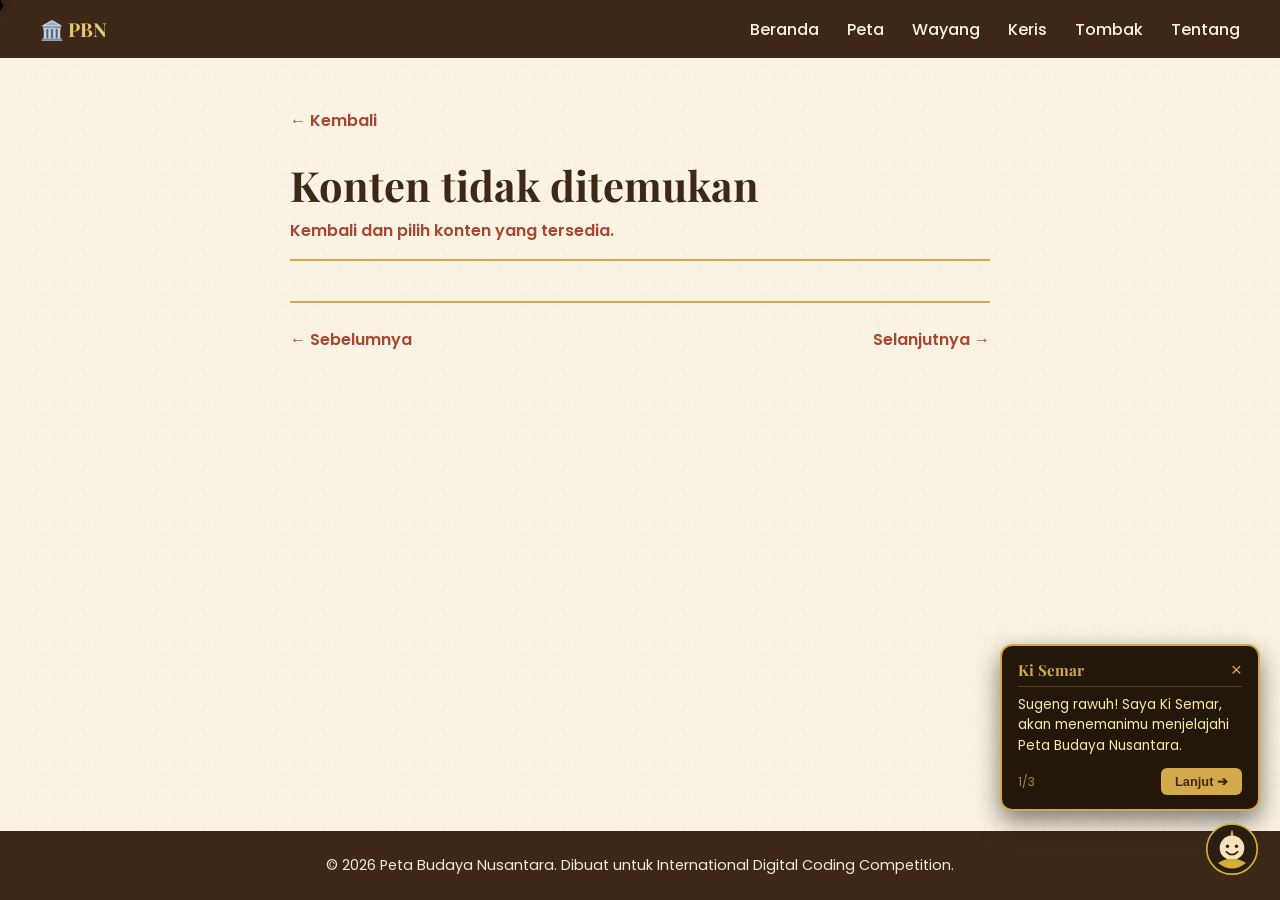
==== detail.html @ 6d8cf0f6 "first commit" ====
<!DOCTYPE html>
<html lang="id">
<head>
  <meta charset="UTF-8">
  <meta name="viewport" content="width=device-width, initial-scale=1.0">
  <title>Detail - Peta Budaya Nusantara</title>

  <link href="https://fonts.googleapis.com/css2?family=Cinzel:wght@600;700&family=Playfair+Display:wght@700&family=Poppins:wght@400;500;600&display=swap" rel="stylesheet">
  <link rel="stylesheet" href="css/style.css">
  <link rel="stylesheet" href="css/cerita.css">
</head>
<body>
  <div class="progress-container">
    <div id="progress-bar"></div>
    <div class="progress-keris" id="progress-keris">
      <svg viewBox="0 0 24 24" width="20" height="20">
        <path d="M12 2L9 7l2 4-3 5 3 6h2l3-6-3-5 2-4-3-5z" stroke-width="0.5"/>
      </svg>
    </div>
  </div>

  <nav class="navbar">
    <div class="logo">🏛️ PBN</div>
    <div class="nav-links">
      <a href="index.html">Beranda</a>
      <a href="peta.html">Peta</a>
      <a href="wayang.html">Wayang</a>
      <a href="keris.html">Keris</a>
      <a href="tombak.html">Tombak</a>
      <a href="tentang.html">Tentang</a>
    </div>
  </nav>

  <main>
    <article class="cerita">
      <a href="#" id="link-kembali" class="kembali">← Kembali</a>
      <h1 id="cerita-judul"></h1>
      <p class="cerita-daerah" id="cerita-daerah"></p>
      <div id="cerita-isi"></div>
      <div id="kuis-wadah"></div>

      <div class="nav-cerita">
        <a href="#" id="cerita-sebelumnya" class="btn-nav">← Sebelumnya</a>
        <a href="#" id="cerita-selanjutnya" class="btn-nav">Selanjutnya →</a>
      </div>
    </article>
  </main>

  <footer class="footer">
    &copy; 2026 Peta Budaya Nusantara. Dibuat untuk International Digital Coding Competition.
  </footer>

  <div class="semar-widget" id="semar-widget">
    <div class="semar-bubble hidden" id="semar-bubble">
      <div class="semar-header">
        <span class="semar-name">Ki Semar</span>
        <button class="semar-close" id="semar-close">&times;</button>
      </div>
      <p class="semar-text" id="semar-text"></p>
      <div class="semar-controls">
        <span class="semar-step" id="semar-step"></span>
        <button class="semar-next" id="semar-next"></button>
      </div>
    </div>
    <button class="semar-avatar" id="semar-avatar" title="Bicara dengan Ki Semar">
      <svg viewBox="0 0 100 100" width="56" height="56">
        <circle cx="50" cy="50" r="45" fill="#2b1e10" stroke="#d4af37" stroke-width="3"/>
        <path d="M50 15 Q55 25 50 35 Q45 25 50 15 Z" fill="#d4af37"/>
        <circle cx="50" cy="48" r="22" fill="#f4e4bc"/>
        <circle cx="42" cy="45" r="3" fill="#2b1e10"/>
        <circle cx="58" cy="45" r="3" fill="#2b1e10"/>
        <path d="M40 55 Q50 65 60 55" fill="none" stroke="#2b1e10" stroke-width="3" stroke-linecap="round"/>
        <path d="M25 75 Q50 60 75 75 Q50 95 25 75 Z" fill="#d4af37"/>
      </svg>
    </button>
  </div>

  <script src="js/data-budaya.js"></script>
  <script src="js/audio.js"></script>
  <script src="js/detail.js"></script>
  <script src="js/semar.js"></script>
</body>
</html>
---- css/style.css ----
:root {
  --coklat-tua: #3d2817;
  --coklat-sedang: #6b4226;
  --emas: #d4a94c;
  --emas-terang: #e8c874;
  --merah-bata: #a8462f;
  --hijau-tua: #4a5c3a;
  --cream: #f5e9d3;
  --cream-terang: #faf3e3;

  --font-judul: 'Playfair Display', serif;
  --font-teks: 'Poppins', sans-serif;
}

* {
  margin: 0;
  padding: 0;
  box-sizing: border-box;
}

body {
  font-family: var(--font-teks);
  background-color: var(--cream-terang);
  background-image: url("data:image/svg+xml,%3Csvg xmlns='http://www.w3.org/2000/svg' width='60' height='60' viewBox='0 0 60 60'%3E%3Cg fill='none' stroke='%236b4226' stroke-width='0.6' opacity='0.07'%3E%3Ccircle cx='15' cy='15' r='10'/%3E%3Ccircle cx='45' cy='15' r='10'/%3E%3Ccircle cx='15' cy='45' r='10'/%3E%3Ccircle cx='45' cy='45' r='10'/%3E%3Ccircle cx='30' cy='30' r='10'/%3E%3C/g%3E%3C/svg%3E");
  color: var(--coklat-tua);
  min-height: 100vh;
  display: flex;
  flex-direction: column;
}

main { flex: 1; }

a { text-decoration: none; color: inherit; }

/* ===== SCROLLBAR KUSTOM ===== */
::-webkit-scrollbar { width: 12px; }
::-webkit-scrollbar-track { background: var(--coklat-tua); }
::-webkit-scrollbar-thumb {
  background: linear-gradient(180deg, var(--emas-terang) 0%, var(--emas) 50%, var(--coklat-sedang) 100%);
  border-radius: 6px;
  border: 2px solid var(--coklat-tua);
}
::-webkit-scrollbar-thumb:hover { background: var(--emas-terang); }

/* ===== NAVBAR ===== */
.navbar {
  display: flex;
  justify-content: space-between;
  align-items: center;
  background-color: var(--coklat-tua);
  padding: 16px 40px;
}

.navbar .logo {
  display: flex;
  align-items: center;
  gap: 10px;
  color: var(--emas-terang);
  font-family: var(--font-judul);
  font-weight: 700;
  font-size: 1.2rem;
}

.navbar .nav-links { display: flex; gap: 28px; flex-wrap: wrap; }

.navbar .nav-links a {
  color: var(--cream-terang);
  font-weight: 500;
  transition: color 0.3s;
}

.navbar .nav-links a:hover { color: var(--emas-terang); }

.navbar .nav-links a.aktif {
  color: var(--emas-terang);
  border-bottom: 2px solid var(--emas);
  padding-bottom: 2px;
}

.navbar .nav-links a:focus-visible,
.btn-cta:focus-visible,
.tab:focus-visible,
.marker:focus-visible {
  outline: 3px solid var(--emas-terang);
  outline-offset: 3px;
}

/* ===== FOOTER ===== */
.footer {
  background-color: var(--coklat-tua);
  color: var(--cream);
  text-align: center;
  padding: 24px;
  font-size: 0.9rem;
  margin-top: 60px;
}

/* ===== HERO SECTION ===== */
.hero {
  display: flex;
  align-items: center;
  justify-content: space-between;
  gap: 40px;
  padding: 80px 60px;
  max-width: 1300px;
  margin: 0 auto;
}

.hero-text { flex: 1; }

.hero-text h1 {
  font-family: var(--font-judul);
  font-size: 3rem;
  line-height: 1.2;
  color: var(--coklat-tua);
  margin-bottom: 20px;
}

.hero-text p {
  font-size: 1.1rem;
  color: var(--coklat-sedang);
  margin-bottom: 32px;
  max-width: 480px;
}

.hero-visual {
  flex: 1;
  display: flex;
  justify-content: center;
  align-items: center;
  font-size: 12rem;
}

/* ===== TOMBOL AKSI BERGAYA WAYANG ===== */
.btn-cta {
  position: relative;
  display: inline-flex;
  align-items: center;
  justify-content: center;
  gap: 8px;
  padding: 14px 28px;
  background: linear-gradient(135deg, #2b1e10 0%, #4a3219 50%, #2b1e10 100%);
  color: #fce8a6;
  font-family: var(--font-judul);
  font-size: 1.05rem;
  font-weight: 700;
  letter-spacing: 1px;
  border: 2px solid var(--emas);
  border-radius: 8px;
  cursor: pointer;
  overflow: hidden;
  box-shadow: 0 4px 15px rgba(0,0,0,0.4), inset 0 0 10px rgba(212,175,55,0.2);
  transition: transform 0.3s ease, box-shadow 0.3s ease, border-color 0.3s ease;
}

.btn-cta::before {
  content: "❖";
  color: var(--emas);
}

.btn-cta::after {
  content: "";
  position: absolute;
  top: -50%;
  left: -50%;
  width: 200%;
  height: 200%;
  background: linear-gradient(60deg, transparent 30%, rgba(255,223,128,0.4) 50%, transparent 70%);
  transform: rotate(25deg) translateX(-100%);
  transition: transform 0.8s ease;
  pointer-events: none;
}

.btn-cta:hover {
  transform: translateY(-3px) scale(1.03);
  border-color: #fff0aa;
  box-shadow: 0 8px 25px rgba(212,175,55,0.5), inset 0 0 15px rgba(255,215,0,0.4);
}

.btn-cta:hover::after { transform: rotate(25deg) translateX(100%); }
.btn-cta:active { transform: translateY(1px) scale(0.98); }

/* ===== WIDGET KI SEMAR ===== */
.semar-widget {
  position: fixed;
  bottom: 20px;
  right: 20px;
  z-index: 500;
  display: flex;
  flex-direction: column;
  align-items: flex-end;
  gap: 10px;
}

.semar-bubble {
  width: 260px;
  background: #231709;
  border: 2px solid var(--emas);
  border-radius: 12px;
  padding: 14px 16px;
  color: #fce8a6;
  box-shadow: 0 10px 25px rgba(0,0,0,0.5);
  transform-origin: bottom right;
  transition: transform 0.25s ease, opacity 0.25s ease;
}

.semar-bubble.hidden {
  transform: scale(0.6);
  opacity: 0;
  pointer-events: none;
}

.semar-header {
  display: flex;
  justify-content: space-between;
  align-items: center;
  border-bottom: 1px solid rgba(212,175,55,0.3);
  padding-bottom: 6px;
  margin-bottom: 8px;
}

.semar-name {
  font-family: var(--font-judul);
  font-weight: 700;
  color: var(--emas);
  font-size: 0.95rem;
}

.semar-close {
  background: none;
  border: none;
  color: var(--emas);
  font-size: 1.2rem;
  cursor: pointer;
  line-height: 1;
}

.semar-text {
  font-size: 0.85rem;
  line-height: 1.5;
  margin-bottom: 12px;
}

.semar-controls {
  display: flex;
  justify-content: space-between;
  align-items: center;
}

.semar-step { font-size: 0.75rem; color: #a88938; }

.semar-next {
  background: var(--emas);
  color: var(--coklat-tua);
  border: none;
  padding: 6px 14px;
  border-radius: 6px;
  font-weight: 700;
  font-size: 0.8rem;
  cursor: pointer;
}

.semar-next:hover { background: var(--emas-terang); }

.semar-avatar {
  background: none;
  border: none;
  padding: 0;
  cursor: pointer;
  animation: semarMelayang 3s ease-in-out infinite;
}

.semar-avatar:hover { transform: scale(1.1); }

@keyframes semarMelayang {
  0%, 100% { transform: translateY(0); }
  50% { transform: translateY(-8px); }
}

/* ===== RESPONSIF ===== */
@media (max-width: 768px) {
  .navbar {
    flex-direction: column;
    gap: 12px;
    padding: 14px 20px;
  }

  .navbar .nav-links {
    justify-content: center;
    gap: 8px 18px;
    font-size: 0.95rem;
  }

  .hero {
    flex-direction: column;
    gap: 16px;
    padding: 40px 24px;
    text-align: center;
  }

  .hero-text h1 { font-size: 2.1rem; }
  .hero-text p { margin-left: auto; margin-right: auto; }
  .hero-visual { font-size: 6rem; }

  .semar-widget { right: 12px; bottom: 12px; }
  .semar-bubble { width: min(260px, calc(100vw - 40px)); }
}

@media (prefers-reduced-motion: reduce) {
  *, *::before, *::after {
    animation-duration: 0.01ms !important;
    animation-iteration-count: 1 !important;
    transition-duration: 0.01ms !important;
  }
}
---- css/cerita.css ----
.cerita {
  max-width: 760px;
  margin: 0 auto;
  padding: 50px 30px;
}

.kembali {
  display: inline-block;
  margin-bottom: 24px;
  color: var(--merah-bata);
  font-weight: 600;
  transition: color 0.3s;
}

.kembali:hover {
  color: var(--coklat-tua);
}

.cerita h1 {
  font-family: var(--font-judul);
  font-size: 2.6rem;
  margin-bottom: 6px;
}

.cerita-daerah {
  color: var(--merah-bata);
  font-weight: 600;
  margin-bottom: 30px;
  padding-bottom: 16px;
  border-bottom: 2px solid var(--emas);
}

#cerita-isi p {
  line-height: 1.9;
  margin-bottom: 20px;
  font-size: 1.05rem;
}

/* ===== PROGRESS BAR + KERIS ===== */
.progress-container {
  position: fixed;
  top: 0;
  left: 0;
  width: 100%;
  height: 4px;
  z-index: 999;
}

#progress-bar {
  height: 100%;
  width: 0%;
  background: linear-gradient(90deg, var(--coklat-sedang), var(--emas), var(--emas-terang));
  transition: width 0.1s ease-out;
}

.progress-keris {
  position: absolute;
  top: -8px;
  left: 0%;
  transform: translateX(-50%);
  transition: left 0.1s ease-out;
  filter: drop-shadow(0 2px 4px rgba(0,0,0,0.4));
  pointer-events: none;
}

/* ===== KUIS ===== */
#kuis-wadah:not(:empty) {
  margin-top: 40px;
  padding-top: 30px;
  border-top: 2px solid var(--emas);
}

#kuis-wadah h2 {
  font-family: var(--font-judul);
  font-size: 1.6rem;
  margin-bottom: 20px;
}

.soal {
  margin-bottom: 24px;
}

.soal p {
  font-weight: 600;
  margin-bottom: 10px;
}

.pilihan-item {
  display: block;
  padding: 10px 14px;
  margin-bottom: 8px;
  border: 1.5px solid var(--coklat-sedang);
  border-radius: 8px;
  cursor: pointer;
  transition: background-color 0.2s;
}

.pilihan-item:hover {
  background: var(--cream);
}

.pilihan-item input {
  margin-right: 10px;
}

.pilihan-item.benar {
  background: #dcecd8;
  border-color: var(--hijau-tua);
}

.pilihan-item.salah {
  background: #f3d9d3;
  border-color: var(--merah-bata);
}

#btn-cek-kuis {
  margin-top: 10px;
}

.hasil-kuis {
  margin-top: 20px;
  font-weight: 600;
  font-size: 1.1rem;
  color: var(--coklat-tua);
}

/* ===== NAVIGASI ANTAR KONTEN ===== */
.nav-cerita {
  display: flex;
  justify-content: space-between;
  margin-top: 40px;
  padding-top: 24px;
  border-top: 2px solid var(--emas);
}

.btn-nav {
  font-weight: 600;
  color: var(--merah-bata);
  transition: color 0.2s;
}

.btn-nav:hover {
  color: var(--coklat-tua);
}

/* ===== REVEAL SAAT SCROLL ===== */
.reveal {
  opacity: 0;
  transform: translateY(16px);
  transition: opacity 0.6s ease-out, transform 0.6s ease-out;
}

.reveal.terlihat {
  opacity: 1;
  transform: translateY(0);
}

@media (max-width: 600px) {
  .cerita { padding: 30px 20px; }
  .cerita h1 { font-size: 2rem; }
  .nav-cerita { flex-direction: column; gap: 12px; }
}
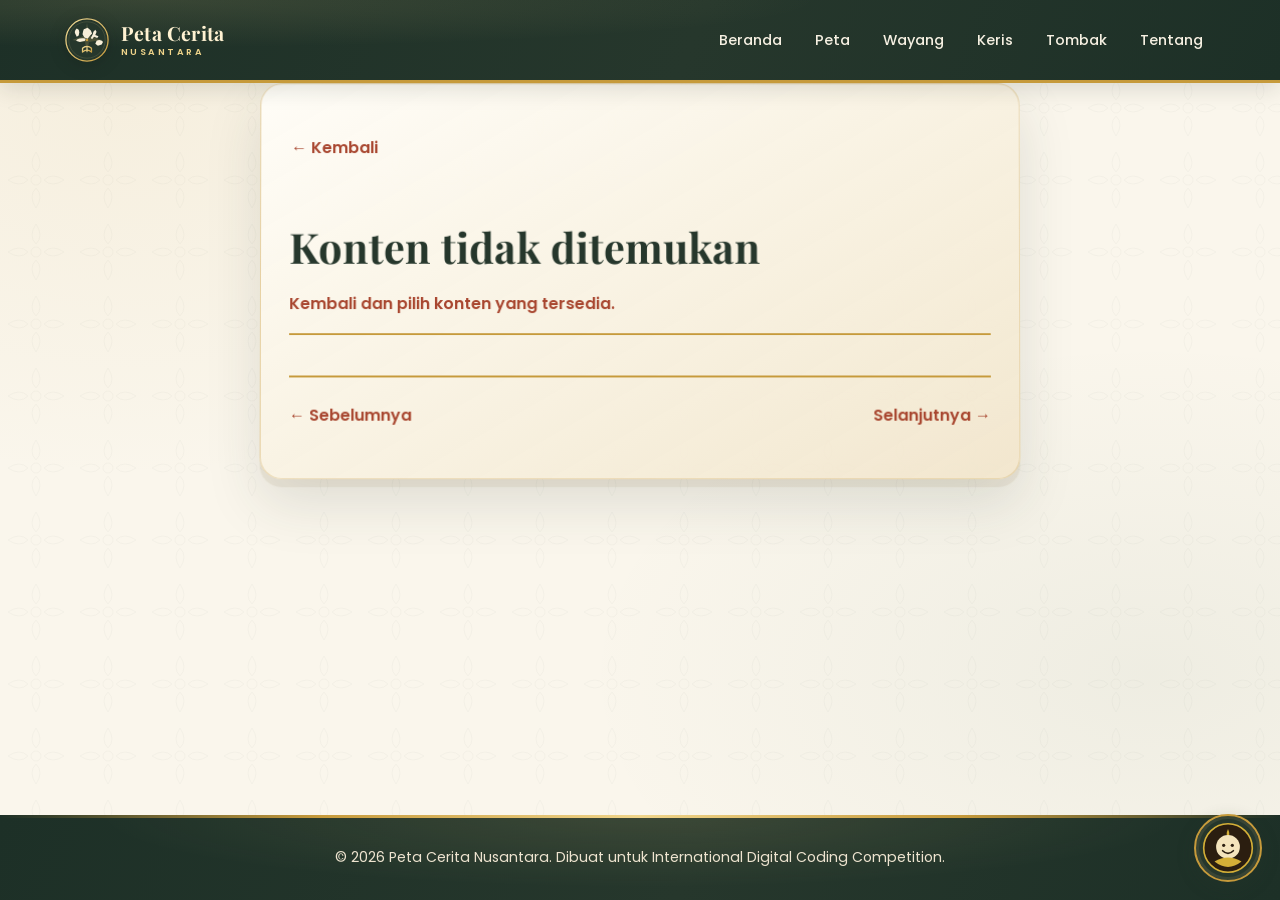
==== commit 31100d61: "end" ====
--- a/detail.html
+++ b/detail.html
@@ -3,11 +3,12 @@
 <head>
   <meta charset="UTF-8">
   <meta name="viewport" content="width=device-width, initial-scale=1.0">
-  <title>Detail - Peta Budaya Nusantara</title>
+  <title>Detail - Peta Cerita Nusantara</title>
 
   <link href="https://fonts.googleapis.com/css2?family=Cinzel:wght@600;700&family=Playfair+Display:wght@700&family=Poppins:wght@400;500;600&display=swap" rel="stylesheet">
   <link rel="stylesheet" href="css/style.css">
   <link rel="stylesheet" href="css/cerita.css">
+  <link rel="icon" type="image/svg+xml" href="assets/logo-peta-cerita.svg">
 </head>
 <body>
   <div class="progress-container">
@@ -20,7 +21,10 @@
   </div>
 
   <nav class="navbar">
-    <div class="logo">🏛️ PBN</div>
+    <a href="index.html" class="logo" aria-label="Peta Cerita Nusantara, beranda">
+      <img src="assets/logo-peta-cerita.svg" alt="" width="44" height="44">
+      <span class="logo-lockup"><span class="logo-name">Peta Cerita</span><span class="logo-kicker">Nusantara</span></span>
+    </a>
     <div class="nav-links">
       <a href="index.html">Beranda</a>
       <a href="peta.html">Peta</a>
@@ -47,7 +51,7 @@
   </main>
 
   <footer class="footer">
-    &copy; 2026 Peta Budaya Nusantara. Dibuat untuk International Digital Coding Competition.
+    &copy; 2026 Peta Cerita Nusantara. Dibuat untuk International Digital Coding Competition.
   </footer>
 
   <div class="semar-widget" id="semar-widget">
@@ -80,4 +84,4 @@
   <script src="js/detail.js"></script>
   <script src="js/semar.js"></script>
 </body>
-</html>+</html>
--- a/css/style.css
+++ b/css/style.css
@@ -1,315 +1,1179 @@
+
+/* =========================================================
+   PETA CERITA NUSANTARA
+   Tema: Petualangan Nusantara — Museum Digital Interaktif
+   File: css/style.css
+   ========================================================= */
+
+/* ---------- 1. DESIGN TOKENS ---------- */
 :root {
-  --coklat-tua: #3d2817;
-  --coklat-sedang: #6b4226;
-  --emas: #d4a94c;
-  --emas-terang: #e8c874;
+  color-scheme: light;
+
+  --coklat-tua: #26372c;
+  --coklat-sedang: #485b43;
+  --emas: #c69a3b;
+  --emas-terang: #f0d58b;
   --merah-bata: #a8462f;
-  --hijau-tua: #4a5c3a;
-  --cream: #f5e9d3;
-  --cream-terang: #faf3e3;
-
-  --font-judul: 'Playfair Display', serif;
-  --font-teks: 'Poppins', sans-serif;
-}
-
-* {
+  --hijau-tua: #355b43;
+  --cream: #f1e5cb;
+  --cream-terang: #faf6ec;
+
+  --font-judul: "Playfair Display", Georgia, serif;
+  --font-teks: "Poppins", Arial, sans-serif;
+
+  --warna-teks: #26372c;
+  --warna-teks-redup: #5d6657;
+  --warna-permukaan: #fffdf7;
+  --warna-garis: rgba(58, 73, 49, 0.14);
+
+  --bayangan-kecil: 0 3px 12px rgba(38, 55, 44, 0.07);
+  --bayangan-sedang: 0 10px 30px rgba(38, 55, 44, 0.12);
+  --bayangan-besar: 0 20px 50px rgba(38, 55, 44, 0.17);
+
+  --radius-kecil: 8px;
+  --radius-sedang: 16px;
+  --radius-besar: 24px;
+
+  --lebar-konten: 1280px;
+  --transisi: 220ms ease;
+}
+
+/* ---------- 2. RESET DAN DASAR ---------- */
+*,
+*::before,
+*::after {
+  box-sizing: border-box;
+}
+
+html {
+  min-height: 100%;
+  scroll-behavior: smooth;
+  scroll-padding-top: 90px;
+  -webkit-text-size-adjust: 100%;
+}
+
+body {
   margin: 0;
-  padding: 0;
-  box-sizing: border-box;
-}
-
-body {
-  font-family: var(--font-teks);
-  background-color: var(--cream-terang);
-  background-image: url("data:image/svg+xml,%3Csvg xmlns='http://www.w3.org/2000/svg' width='60' height='60' viewBox='0 0 60 60'%3E%3Cg fill='none' stroke='%236b4226' stroke-width='0.6' opacity='0.07'%3E%3Ccircle cx='15' cy='15' r='10'/%3E%3Ccircle cx='45' cy='15' r='10'/%3E%3Ccircle cx='15' cy='45' r='10'/%3E%3Ccircle cx='45' cy='45' r='10'/%3E%3Ccircle cx='30' cy='30' r='10'/%3E%3C/g%3E%3C/svg%3E");
-  color: var(--coklat-tua);
   min-height: 100vh;
   display: flex;
   flex-direction: column;
-}
-
-main { flex: 1; }
-
-a { text-decoration: none; color: inherit; }
-
-/* ===== SCROLLBAR KUSTOM ===== */
-::-webkit-scrollbar { width: 12px; }
-::-webkit-scrollbar-track { background: var(--coklat-tua); }
+
+  color: var(--warna-teks);
+  font-family: var(--font-teks);
+  font-size: 16px;
+  line-height: 1.7;
+
+  background-color: var(--cream-terang);
+  background-image:
+    radial-gradient(
+      ellipse at 10% 10%,
+      rgba(198, 154, 59, 0.08),
+      transparent 34%
+    ),
+    radial-gradient(
+      ellipse at 90% 75%,
+      rgba(53, 91, 67, 0.06),
+      transparent 35%
+    ),
+    url("data:image/svg+xml,%3Csvg xmlns='http://www.w3.org/2000/svg' width='72' height='72' viewBox='0 0 72 72'%3E%3Cg fill='none' stroke='%23485b43' stroke-width='.7' opacity='.055'%3E%3Cpath d='M36 8 Q44 20 36 28 Q28 20 36 8Z'/%3E%3Cpath d='M8 36 Q20 28 28 36 Q20 44 8 36Z'/%3E%3Cpath d='M64 36 Q52 28 44 36 Q52 44 64 36Z'/%3E%3Cpath d='M36 64 Q28 52 36 44 Q44 52 36 64Z'/%3E%3Ccircle cx='36' cy='36' r='5'/%3E%3C/g%3E%3C/svg%3E");
+  background-attachment: fixed;
+}
+
+body,
+button,
+input,
+select,
+textarea {
+  font-family: var(--font-teks);
+}
+
+main {
+  flex: 1;
+  width: 100%;
+}
+
+img,
+svg,
+video {
+  max-width: 100%;
+}
+
+img {
+  height: auto;
+}
+
+button,
+input,
+select,
+textarea {
+  font-size: inherit;
+}
+
+button,
+a {
+  -webkit-tap-highlight-color: transparent;
+}
+
+a {
+  color: inherit;
+  text-decoration: none;
+}
+
+button {
+  color: inherit;
+}
+
+::selection {
+  color: var(--coklat-tua);
+  background: var(--emas-terang);
+}
+
+:focus {
+  outline: none;
+}
+
+:focus-visible {
+  outline: 3px solid #b17d18;
+  outline-offset: 4px;
+}
+
+/* ---------- 3. SCROLLBAR ---------- */
+* {
+  scrollbar-width: thin;
+  scrollbar-color: var(--emas) var(--coklat-tua);
+}
+
+::-webkit-scrollbar {
+  width: 10px;
+  height: 10px;
+}
+
+::-webkit-scrollbar-track {
+  background: var(--cream);
+}
+
 ::-webkit-scrollbar-thumb {
-  background: linear-gradient(180deg, var(--emas-terang) 0%, var(--emas) 50%, var(--coklat-sedang) 100%);
-  border-radius: 6px;
-  border: 2px solid var(--coklat-tua);
-}
-::-webkit-scrollbar-thumb:hover { background: var(--emas-terang); }
-
-/* ===== NAVBAR ===== */
+  background: linear-gradient(
+    180deg,
+    var(--emas-terang),
+    var(--emas),
+    var(--coklat-sedang)
+  );
+  border: 2px solid var(--cream);
+  border-radius: 20px;
+}
+
+::-webkit-scrollbar-thumb:hover {
+  background: var(--emas);
+}
+
+/* ---------- 4. NAVBAR ---------- */
 .navbar {
+  position: relative;
+  z-index: 100;
+
   display: flex;
+  align-items: center;
   justify-content: space-between;
-  align-items: center;
-  background-color: var(--coklat-tua);
-  padding: 16px 40px;
+  gap: 24px;
+
+  width: 100%;
+  padding: 17px clamp(20px, 5vw, 64px);
+
+  color: var(--cream-terang);
+  background:
+    radial-gradient(
+      ellipse at 15% 0%,
+      rgba(240, 213, 139, 0.09),
+      transparent 55%
+    ),
+    var(--coklat-tua);
+
+  border-bottom: 3px solid var(--emas);
+  box-shadow: 0 5px 22px rgba(25, 37, 28, 0.14);
 }
 
 .navbar .logo {
   display: flex;
-  align-items: center;
-  gap: 10px;
+  flex-shrink: 0;
+  align-items: center;
+  gap: 11px;
+
   color: var(--emas-terang);
+  text-decoration: none;
+}
+
+.navbar .logo img {
+  display: block;
+  width: 46px;
+  height: 46px;
+  filter: drop-shadow(0 3px 8px rgba(12, 20, 14, 0.22));
+  transition: transform 220ms ease;
+}
+
+.navbar .logo:hover img {
+  transform: rotate(-5deg) translateY(-1px);
+}
+
+.logo-lockup {
+  display: flex;
+  flex-direction: column;
+  align-items: flex-start;
+  gap: 3px;
+  line-height: 1;
+}
+
+.logo-name {
+  color: #fff2d2;
   font-family: var(--font-judul);
+  font-size: clamp(1.02rem, 1.7vw, 1.22rem);
   font-weight: 700;
-  font-size: 1.2rem;
-}
-
-.navbar .nav-links { display: flex; gap: 28px; flex-wrap: wrap; }
+  letter-spacing: 0.01em;
+}
+
+.logo-kicker {
+  color: var(--emas-terang);
+  font-family: var(--font-body);
+  font-size: 0.57rem;
+  font-weight: 600;
+  letter-spacing: 0.27em;
+  text-transform: uppercase;
+}
+
+.navbar .nav-links {
+  display: flex;
+  align-items: center;
+  justify-content: flex-end;
+  flex-wrap: wrap;
+  gap: 7px;
+}
 
 .navbar .nav-links a {
-  color: var(--cream-terang);
+  position: relative;
+  display: inline-flex;
+  align-items: center;
+  justify-content: center;
+
+  padding: 9px 12px;
+  border-radius: 9px;
+
+  color: #f6f0e2;
+  font-size: 0.9rem;
   font-weight: 500;
-  transition: color 0.3s;
-}
-
-.navbar .nav-links a:hover { color: var(--emas-terang); }
+
+  transition:
+    color var(--transisi),
+    background-color var(--transisi),
+    transform var(--transisi);
+}
+
+.navbar .nav-links a:hover {
+  color: var(--emas-terang);
+  background: rgba(255, 255, 255, 0.07);
+}
+
+.navbar .nav-links a:active {
+  transform: translateY(1px);
+}
+
+.navbar {
+  transform-style: preserve-3d;
+}
+
+.navbar .nav-links a {
+  transform: translateZ(0);
+  transition: color var(--transisi), background-color var(--transisi), transform var(--transisi), box-shadow var(--transisi);
+}
+
+.navbar .nav-links a:hover,
+.navbar .nav-links a:focus-visible {
+  transform: translateY(-2px) translateZ(5px);
+  box-shadow: 0 6px 14px rgba(8, 17, 12, 0.18);
+}
+
+.navbar .nav-links a:active {
+  transform: translateY(1px) translateZ(-2px);
+}
 
 .navbar .nav-links a.aktif {
   color: var(--emas-terang);
-  border-bottom: 2px solid var(--emas);
-  padding-bottom: 2px;
-}
-
-.navbar .nav-links a:focus-visible,
-.btn-cta:focus-visible,
-.tab:focus-visible,
-.marker:focus-visible {
-  outline: 3px solid var(--emas-terang);
-  outline-offset: 3px;
-}
-
-/* ===== FOOTER ===== */
+  background: rgba(240, 213, 139, 0.1);
+}
+
+.navbar .nav-links a.aktif::after {
+  position: absolute;
+  right: 12px;
+  bottom: 3px;
+  left: 12px;
+
+  height: 2px;
+  border-radius: 2px;
+  background: var(--emas);
+
+  content: "";
+}
+
+/* ---------- 5. FOOTER ---------- */
 .footer {
-  background-color: var(--coklat-tua);
-  color: var(--cream);
+  position: relative;
+  margin-top: 64px;
+  padding: 30px 24px;
+
+  color: #eee4d0;
   text-align: center;
-  padding: 24px;
-  font-size: 0.9rem;
-  margin-top: 60px;
-}
-
-/* ===== HERO SECTION ===== */
+  font-size: 0.88rem;
+  line-height: 1.8;
+
+  background:
+    radial-gradient(
+      ellipse at 50% 0%,
+      rgba(240, 213, 139, 0.08),
+      transparent 65%
+    ),
+    var(--coklat-tua);
+
+  border-top: 3px solid var(--emas);
+}
+
+.footer p {
+  max-width: 900px;
+  margin: 0 auto;
+}
+
+/* ---------- 6. HERO ---------- */
 .hero {
+  position: relative;
+  isolation: isolate;
+  overflow: hidden;
+
   display: flex;
   align-items: center;
   justify-content: space-between;
-  gap: 40px;
-  padding: 80px 60px;
-  max-width: 1300px;
-  margin: 0 auto;
-}
-
-.hero-text { flex: 1; }
+  gap: clamp(28px, 5vw, 68px);
+
+  width: min(100% - 48px, var(--lebar-konten));
+  margin: 34px auto 54px;
+  padding: clamp(34px, 6vw, 76px);
+
+  border: 1px solid rgba(198, 154, 59, 0.25);
+  border-radius: var(--radius-besar);
+
+  background:
+    radial-gradient(
+      ellipse at 95% 5%,
+      rgba(198, 154, 59, 0.13),
+      transparent 42%
+    ),
+    linear-gradient(135deg, #fffdf7 0%, #f5ead5 100%);
+
+  box-shadow: var(--bayangan-sedang);
+}
+
+.hero::before {
+  position: absolute;
+  z-index: -1;
+  top: -100px;
+  right: -85px;
+
+  width: 320px;
+  height: 320px;
+  border: 1px solid rgba(198, 154, 59, 0.2);
+  border-radius: 50%;
+
+  box-shadow:
+    0 0 0 25px rgba(198, 154, 59, 0.035),
+    0 0 0 50px rgba(198, 154, 59, 0.025);
+
+  content: "";
+  pointer-events: none;
+}
+
+.hero-text {
+  flex: 1 1 0;
+  min-width: 0;
+}
 
 .hero-text h1 {
+  max-width: 760px;
+  margin: 0 0 22px;
+
+  color: var(--coklat-tua);
   font-family: var(--font-judul);
-  font-size: 3rem;
-  line-height: 1.2;
-  color: var(--coklat-tua);
-  margin-bottom: 20px;
+  font-size: clamp(2.25rem, 5vw, 4rem);
+  font-weight: 700;
+  line-height: 1.16;
+  letter-spacing: -0.7px;
+  text-wrap: balance;
 }
 
 .hero-text p {
-  font-size: 1.1rem;
-  color: var(--coklat-sedang);
-  margin-bottom: 32px;
+  max-width: 560px;
+  margin: 0 0 30px;
+
+  color: var(--warna-teks-redup);
+  font-size: clamp(0.98rem, 1.5vw, 1.12rem);
+  line-height: 1.9;
+}
+
+.hero-visual {
+  flex: 1 1 0;
+  min-width: 0;
+
+  display: flex;
+  align-items: center;
+  justify-content: center;
+
+  font-size: clamp(7rem, 15vw, 12rem);
+  line-height: 1;
+  text-align: center;
+}
+
+.hero-visual img,
+.hero-visual svg {
+  display: block;
+  width: 100%;
   max-width: 480px;
-}
-
-.hero-visual {
-  flex: 1;
-  display: flex;
-  justify-content: center;
-  align-items: center;
-  font-size: 12rem;
-}
-
-/* ===== TOMBOL AKSI BERGAYA WAYANG ===== */
+  height: auto;
+  object-fit: contain;
+}
+
+/* ---------- 7. TOMBOL CTA ---------- */
 .btn-cta {
   position: relative;
+  isolation: isolate;
+  overflow: hidden;
+
   display: inline-flex;
   align-items: center;
   justify-content: center;
-  gap: 8px;
-  padding: 14px 28px;
-  background: linear-gradient(135deg, #2b1e10 0%, #4a3219 50%, #2b1e10 100%);
-  color: #fce8a6;
+  gap: 10px;
+
+  min-height: 48px;
+  padding: 13px 24px;
+
+  color: #fff2c9;
+  background: linear-gradient(
+    135deg,
+    #26372c 0%,
+    #3c5138 55%,
+    #26372c 100%
+  );
+
+  border: 1px solid var(--emas);
+  border-radius: 10px;
+
+  box-shadow:
+    0 5px 14px rgba(38, 55, 44, 0.2),
+    inset 0 1px 0 rgba(255, 255, 255, 0.08);
+
+  cursor: pointer;
+
   font-family: var(--font-judul);
-  font-size: 1.05rem;
+  font-size: 1rem;
   font-weight: 700;
-  letter-spacing: 1px;
-  border: 2px solid var(--emas);
-  border-radius: 8px;
-  cursor: pointer;
-  overflow: hidden;
-  box-shadow: 0 4px 15px rgba(0,0,0,0.4), inset 0 0 10px rgba(212,175,55,0.2);
-  transition: transform 0.3s ease, box-shadow 0.3s ease, border-color 0.3s ease;
+  letter-spacing: 0.2px;
+  text-align: center;
+
+  transition:
+    transform var(--transisi),
+    box-shadow var(--transisi),
+    border-color var(--transisi);
 }
 
 .btn-cta::before {
+  flex-shrink: 0;
+  color: var(--emas-terang);
   content: "❖";
-  color: var(--emas);
 }
 
 .btn-cta::after {
+  position: absolute;
+  z-index: -1;
+  top: -50%;
+  left: -75%;
+
+  width: 45%;
+  height: 200%;
+
+  background: rgba(255, 255, 255, 0.13);
+  transform: skewX(-25deg);
+  transition: left 450ms ease;
+
   content: "";
-  position: absolute;
-  top: -50%;
-  left: -50%;
-  width: 200%;
-  height: 200%;
-  background: linear-gradient(60deg, transparent 30%, rgba(255,223,128,0.4) 50%, transparent 70%);
-  transform: rotate(25deg) translateX(-100%);
-  transition: transform 0.8s ease;
   pointer-events: none;
 }
 
 .btn-cta:hover {
-  transform: translateY(-3px) scale(1.03);
-  border-color: #fff0aa;
-  box-shadow: 0 8px 25px rgba(212,175,55,0.5), inset 0 0 15px rgba(255,215,0,0.4);
-}
-
-.btn-cta:hover::after { transform: rotate(25deg) translateX(100%); }
-.btn-cta:active { transform: translateY(1px) scale(0.98); }
-
-/* ===== WIDGET KI SEMAR ===== */
+  transform: translateY(-2px);
+  border-color: var(--emas-terang);
+
+  box-shadow:
+    0 9px 22px rgba(38, 55, 44, 0.25),
+    0 0 0 3px rgba(198, 154, 59, 0.1);
+}
+
+.btn-cta:hover::after {
+  left: 130%;
+}
+
+.btn-cta:active {
+  transform: translateY(0);
+}
+
+/* ---------- 8. WIDGET KI SEMAR ---------- */
 .semar-widget {
   position: fixed;
-  bottom: 20px;
-  right: 20px;
   z-index: 500;
+  right: max(18px, env(safe-area-inset-right));
+  bottom: max(18px, env(safe-area-inset-bottom));
+
   display: flex;
   flex-direction: column;
   align-items: flex-end;
-  gap: 10px;
+  gap: 12px;
+
+  max-width: calc(100vw - 28px);
 }
 
 .semar-bubble {
-  width: 260px;
-  background: #231709;
-  border: 2px solid var(--emas);
-  border-radius: 12px;
-  padding: 14px 16px;
-  color: #fce8a6;
-  box-shadow: 0 10px 25px rgba(0,0,0,0.5);
+  width: min(330px, calc(100vw - 36px));
+  max-height: min(70vh, 520px);
+  overflow-y: auto;
+
+  padding: 18px;
+
+  color: #fff5dc;
+  background:
+    radial-gradient(
+      ellipse at 100% 0%,
+      rgba(198, 154, 59, 0.14),
+      transparent 55%
+    ),
+    #26372c;
+
+  border: 1px solid var(--emas);
+  border-radius: 18px 18px 5px 18px;
+
+  box-shadow:
+    0 15px 45px rgba(20, 30, 22, 0.28),
+    inset 0 1px 0 rgba(255, 255, 255, 0.05);
+
   transform-origin: bottom right;
-  transition: transform 0.25s ease, opacity 0.25s ease;
+  opacity: 1;
+  transform: scale(1);
+
+  transition:
+    transform 220ms ease,
+    opacity 220ms ease;
 }
 
 .semar-bubble.hidden {
-  transform: scale(0.6);
+  visibility: hidden;
   opacity: 0;
   pointer-events: none;
+  transform: translateY(8px) scale(0.96);
 }
 
 .semar-header {
   display: flex;
+  align-items: center;
   justify-content: space-between;
-  align-items: center;
-  border-bottom: 1px solid rgba(212,175,55,0.3);
-  padding-bottom: 6px;
-  margin-bottom: 8px;
+  gap: 12px;
+
+  padding-bottom: 10px;
+  margin-bottom: 12px;
+
+  border-bottom: 1px solid rgba(240, 213, 139, 0.25);
 }
 
 .semar-name {
+  color: var(--emas-terang);
   font-family: var(--font-judul);
+  font-size: 1.08rem;
   font-weight: 700;
-  color: var(--emas);
-  font-size: 0.95rem;
 }
 
 .semar-close {
-  background: none;
-  border: none;
-  color: var(--emas);
-  font-size: 1.2rem;
+  display: inline-flex;
+  align-items: center;
+  justify-content: center;
+  flex-shrink: 0;
+
+  width: 36px;
+  height: 36px;
+  padding: 0;
+
+  color: #fff2c9;
+  background: rgba(255, 255, 255, 0.07);
+
+  border: 1px solid rgba(240, 213, 139, 0.2);
+  border-radius: 9px;
+
+  font-size: 1.35rem;
+  line-height: 1;
   cursor: pointer;
+
+  transition:
+    background-color var(--transisi),
+    color var(--transisi);
+}
+
+.semar-close:hover {
+  color: var(--emas-terang);
+  background: rgba(255, 255, 255, 0.13);
+}
+
+.semar-text {
+  margin: 0 0 16px;
+
+  color: #f7efdf;
+  font-size: 0.9rem;
+  line-height: 1.8;
+  overflow-wrap: anywhere;
+}
+
+.semar-explorer {
+  margin: 0 0 14px;
+  padding: 12px;
+  background: rgba(255, 255, 255, 0.055);
+  border: 1px solid rgba(240, 213, 139, 0.2);
+  border-radius: 12px;
+}
+
+.semar-explorer-title {
+  display: flex;
+  align-items: center;
+  justify-content: space-between;
+  gap: 12px;
+  margin: 0 0 5px;
+  color: var(--emas-terang);
+  font-size: 0.86rem;
+  font-weight: 700;
+  list-style: none;
+  cursor: pointer;
+}
+
+.semar-explorer-title::-webkit-details-marker {
+  display: none;
+}
+
+.semar-explorer-title::after {
+  display: grid;
+  flex: 0 0 22px;
+  width: 22px;
+  height: 22px;
+  place-items: center;
+  color: var(--emas-terang);
+  background: rgba(240, 213, 139, 0.1);
+  border: 1px solid rgba(240, 213, 139, 0.24);
+  border-radius: 7px;
+  content: "+";
   line-height: 1;
 }
 
-.semar-text {
-  font-size: 0.85rem;
+.semar-explorer[open] .semar-explorer-title::after {
+  content: "−";
+}
+
+.semar-progress {
+  margin: 0 0 9px;
+  color: rgba(255, 245, 220, 0.78);
+  font-size: 0.74rem;
+  line-height: 1.55;
+}
+
+.semar-section-list {
+  display: grid;
+  gap: 6px;
+  max-height: 190px;
+  margin: 0;
+  padding: 0 3px 0 0;
+  overflow-y: auto;
+  list-style: none;
+  scrollbar-color: rgba(240, 213, 139, 0.55) transparent;
+}
+
+.semar-section-item {
+  padding: 6px 8px;
+  background: rgba(255, 255, 255, 0.035);
+  border: 1px solid rgba(240, 213, 139, 0.1);
+  border-radius: 8px;
+}
+
+.semar-section-link {
+  display: flex;
+  align-items: center;
+  justify-content: space-between;
+  gap: 8px;
+  min-height: 28px;
+  padding: 2px 3px;
+  color: #fff5dc;
+  background: transparent;
+  border: 1px solid transparent;
+  border-radius: 6px;
+  font-size: 0.74rem;
+  text-decoration: none;
+  transition: background-color var(--transisi), border-color var(--transisi);
+}
+
+.semar-section-link:hover,
+.semar-section-link:focus-visible {
+  background: rgba(240, 213, 139, 0.12);
+  border-color: rgba(240, 213, 139, 0.45);
+  outline: none;
+}
+
+.semar-section-link.is-current {
+  color: var(--emas-terang);
+  border-color: rgba(240, 213, 139, 0.35);
+}
+
+.semar-section-status {
+  flex-shrink: 0;
+  color: rgba(255, 245, 220, 0.62);
+  font-size: 0.65rem;
+}
+
+.semar-section-link.is-current .semar-section-status {
+  color: var(--emas-terang);
+}
+
+.semar-section-description {
+  margin: 3px 3px 0;
+  color: rgba(255, 245, 220, 0.7);
+  font-size: 0.68rem;
   line-height: 1.5;
-  margin-bottom: 12px;
 }
 
 .semar-controls {
   display: flex;
+  align-items: center;
   justify-content: space-between;
-  align-items: center;
-}
-
-.semar-step { font-size: 0.75rem; color: #a88938; }
+  gap: 12px;
+}
+
+.semar-step {
+  color: #dfc57f;
+  font-size: 0.78rem;
+  font-variant-numeric: tabular-nums;
+}
 
 .semar-next {
-  background: var(--emas);
-  color: var(--coklat-tua);
-  border: none;
-  padding: 6px 14px;
-  border-radius: 6px;
+  display: inline-flex;
+  align-items: center;
+  justify-content: center;
+
+  min-height: 40px;
+  padding: 9px 15px;
+
+  color: #26372c;
+  background: var(--emas-terang);
+
+  border: 1px solid transparent;
+  border-radius: 9px;
+
+  font-size: 0.84rem;
   font-weight: 700;
-  font-size: 0.8rem;
   cursor: pointer;
-}
-
-.semar-next:hover { background: var(--emas-terang); }
+
+  transition:
+    background-color var(--transisi),
+    transform var(--transisi);
+}
+
+.semar-next:hover {
+  background: #ffe6a2;
+  transform: translateY(-1px);
+}
 
 .semar-avatar {
-  background: none;
-  border: none;
-  padding: 0;
+  display: inline-flex;
+  align-items: center;
+  justify-content: center;
+
+  width: 68px;
+  height: 68px;
+  padding: 5px;
+
+  background: #26372c;
+  border: 2px solid var(--emas);
+  border-radius: 50%;
+
+  box-shadow:
+    0 6px 18px rgba(38, 55, 44, 0.23),
+    inset 0 0 0 3px rgba(240, 213, 139, 0.09);
+
   cursor: pointer;
-  animation: semarMelayang 3s ease-in-out infinite;
-}
-
-.semar-avatar:hover { transform: scale(1.1); }
+  animation: semarMelayang 4s ease-in-out infinite;
+
+  transition:
+    border-color var(--transisi),
+    box-shadow var(--transisi);
+}
+
+.semar-avatar svg {
+  display: block;
+  width: 100%;
+  height: 100%;
+}
+
+.semar-avatar:hover {
+  border-color: var(--emas-terang);
+  box-shadow: 0 8px 24px rgba(38, 55, 44, 0.3);
+}
 
 @keyframes semarMelayang {
-  0%, 100% { transform: translateY(0); }
-  50% { transform: translateY(-8px); }
-}
-
-/* ===== RESPONSIF ===== */
+  0%,
+  100% {
+    transform: translateY(0);
+  }
+
+  50% {
+    transform: translateY(-5px);
+  }
+}
+
+/* ---------- 9. KONSISTENSI KONTEN UMUM ---------- */
+h1,
+h2,
+h3,
+h4 {
+  font-family: var(--font-judul);
+  line-height: 1.3;
+  text-wrap: balance;
+}
+
+p {
+  overflow-wrap: break-word;
+}
+
+button:disabled {
+  opacity: 0.55;
+  cursor: not-allowed;
+}
+
+input,
+select,
+textarea {
+  max-width: 100%;
+}
+
+input:not([type="checkbox"]):not([type="radio"]),
+select,
+textarea {
+  color: var(--warna-teks);
+  background: var(--warna-permukaan);
+  border: 1px solid rgba(58, 73, 49, 0.25);
+  border-radius: var(--radius-kecil);
+}
+
+input:not([type="checkbox"]):not([type="radio"]):focus-visible,
+select:focus-visible,
+textarea:focus-visible {
+  border-color: var(--emas);
+  outline: 3px solid rgba(198, 154, 59, 0.22);
+  outline-offset: 1px;
+}
+
+/* ---------- 10. RESPONSIF TABLET ---------- */
+@media (max-width: 1024px) {
+  .navbar {
+    padding-right: 24px;
+    padding-left: 24px;
+    gap: 14px;
+  }
+
+  .navbar .nav-links {
+    gap: 4px;
+  }
+
+  .navbar .nav-links a {
+    padding: 8px 9px;
+    font-size: 0.84rem;
+  }
+
+  .hero {
+    gap: 30px;
+    padding: 42px;
+  }
+
+  .hero-text h1 {
+    font-size: clamp(2.2rem, 4.5vw, 3.2rem);
+  }
+}
+
+/* ---------- 11. RESPONSIF HP ---------- */
 @media (max-width: 768px) {
+  html {
+    scroll-padding-top: 16px;
+  }
+
   .navbar {
+    align-items: center;
     flex-direction: column;
     gap: 12px;
-    padding: 14px 20px;
+
+    padding: 16px 16px 18px;
+  }
+
+  .navbar .logo {
+    justify-content: center;
+    font-size: 1.3rem;
   }
 
   .navbar .nav-links {
     justify-content: center;
-    gap: 8px 18px;
-    font-size: 0.95rem;
+    gap: 5px;
+    width: 100%;
+  }
+
+  .navbar .nav-links a {
+    min-height: 40px;
+    padding: 8px 10px;
+    font-size: 0.82rem;
+  }
+
+  .navbar .nav-links a.aktif::after {
+    right: 10px;
+    left: 10px;
   }
 
   .hero {
     flex-direction: column;
-    gap: 16px;
-    padding: 40px 24px;
+    gap: 26px;
+
+    width: calc(100% - 28px);
+    margin: 18px auto 32px;
+    padding: 30px 22px;
+
+    border-radius: 19px;
     text-align: center;
   }
 
-  .hero-text h1 { font-size: 2.1rem; }
-  .hero-text p { margin-left: auto; margin-right: auto; }
-  .hero-visual { font-size: 6rem; }
-
-  .semar-widget { right: 12px; bottom: 12px; }
-  .semar-bubble { width: min(260px, calc(100vw - 40px)); }
-}
-
+  .hero-text {
+    width: 100%;
+  }
+
+  .hero-text h1 {
+    margin-bottom: 16px;
+    font-size: clamp(2rem, 8vw, 2.8rem);
+    letter-spacing: -0.4px;
+  }
+
+  .hero-text p {
+    margin-right: auto;
+    margin-bottom: 24px;
+    margin-left: auto;
+    font-size: 0.96rem;
+    line-height: 1.8;
+  }
+
+  .hero-visual {
+    width: 100%;
+    font-size: clamp(6rem, 28vw, 9rem);
+  }
+
+  .hero-visual img,
+  .hero-visual svg {
+    max-width: 340px;
+  }
+
+  .btn-cta {
+    max-width: 100%;
+    padding: 12px 19px;
+    font-size: 0.95rem;
+  }
+
+  .footer {
+    margin-top: 38px;
+    padding: 23px 18px;
+    font-size: 0.82rem;
+  }
+
+  .semar-widget {
+    right: max(12px, env(safe-area-inset-right));
+    bottom: max(12px, env(safe-area-inset-bottom));
+    gap: 9px;
+  }
+
+  .semar-bubble {
+    width: min(320px, calc(100vw - 24px));
+    max-height: 60vh;
+    padding: 15px;
+  }
+
+  .semar-avatar {
+    width: 60px;
+    height: 60px;
+  }
+}
+
+/* ---------- 12. RESPONSIF HP KECIL ---------- */
+@media (max-width: 380px) {
+  .navbar {
+    padding-right: 10px;
+    padding-left: 10px;
+  }
+
+  .navbar .nav-links {
+    gap: 3px;
+  }
+
+  .navbar .nav-links a {
+    padding: 7px 8px;
+    font-size: 0.76rem;
+  }
+
+  .hero {
+    width: calc(100% - 20px);
+    padding: 25px 16px;
+  }
+
+  .hero-text h1 {
+    font-size: 1.9rem;
+  }
+
+  .semar-bubble {
+    width: min(290px, calc(100vw - 24px));
+  }
+}
+
+/* ---------- 13. AKSESIBILITAS GERAK ---------- */
 @media (prefers-reduced-motion: reduce) {
-  *, *::before, *::after {
-    animation-duration: 0.01ms !important;
-    animation-iteration-count: 1 !important;
-    transition-duration: 0.01ms !important;
-  }
-}+  *,
+  *::before,
+  *::after {
+    scroll-behavior: auto !important;
+    animation: none !important;
+    transition: none !important;
+  }
+}
+
+/* ---------- 14. MODE KONTRAS TINGGI ---------- */
+@media (forced-colors: active) {
+  .navbar,
+  .footer,
+  .btn-cta,
+  .semar-bubble,
+  .semar-avatar,
+  .semar-next {
+    border: 1px solid ButtonText;
+  }
+
+  a:focus-visible,
+  button:focus-visible {
+    outline: 2px solid Highlight;
+  }
+}
+
+/* Pastikan tautan navigasi berada di atas elemen dekoratif halaman. */
+.navbar {
+  position: relative;
+  z-index: 1000;
+  isolation: isolate;
+}
+
+.navbar .nav-links {
+  position: relative;
+  z-index: 1;
+}
+
+.navbar .nav-links a {
+  pointer-events: auto;
+  cursor: pointer;
+}
+
+/* Sentuhan akhir bersama untuk seluruh halaman. */
+::selection {
+  color: #fff9e8;
+  background: #536d50;
+}
+
+.navbar {
+  background:
+    radial-gradient(ellipse at 12% 0%, rgba(240, 213, 139, 0.12), transparent 42%),
+    linear-gradient(112deg, #1d3027 0%, #26372c 54%, #1d3027 100%);
+}
+
+.navbar .logo:hover .logo-name {
+  color: var(--emas-terang);
+}
+
+.navbar .nav-links a {
+  border: 1px solid transparent;
+}
+
+.navbar .nav-links a:hover,
+.navbar .nav-links a:focus-visible {
+  border-color: rgba(240, 213, 139, 0.22);
+}
+
+.footer {
+  margin-top: auto;
+  border-top: 0;
+  background:
+    radial-gradient(ellipse at 50% 0%, rgba(240, 213, 139, 0.11), transparent 60%),
+    linear-gradient(112deg, #1d3027, #26372c 54%, #1d3027);
+}
+
+.footer::before {
+  position: absolute;
+  top: 0;
+  right: 0;
+  left: 0;
+  height: 3px;
+  background: linear-gradient(90deg, transparent, var(--emas), var(--emas-terang), var(--emas), transparent);
+  content: "";
+}
+
+a:focus-visible,
+button:focus-visible,
+input:focus-visible,
+select:focus-visible {
+  outline: 3px solid rgba(198, 154, 59, 0.72);
+  outline-offset: 3px;
+}
+
+@media (max-width: 560px) {
+  .navbar .logo img {
+    width: 42px;
+    height: 42px;
+  }
+
+  .logo-name {
+    font-size: 1rem;
+  }
+
+  .logo-kicker {
+    font-size: 0.53rem;
+  }
+}
+
+/* Jaga kolom utama tetap selebar viewport pada layar ponsel. */
+@media (max-width: 768px) {
+  html,
+  body {
+    width: 100%;
+    max-width: 100%;
+    overflow-x: clip;
+  }
+
+  main {
+    min-width: 0;
+  }
+
+  .navbar,
+  .navbar .nav-links {
+    min-width: 0;
+    max-width: 100%;
+  }
+}
+
+@supports not (overflow: clip) {
+  @media (max-width: 768px) {
+    html,
+    body {
+      overflow-x: hidden;
+    }
+  }
+}
--- a/css/cerita.css
+++ b/css/cerita.css
@@ -14,6 +14,14 @@
 
 .kembali:hover {
   color: var(--coklat-tua);
+}
+
+/* Fokus keyboard yang jelas untuk tautan navigasi cerita */
+.kembali:focus-visible,
+.btn-nav:focus-visible {
+  outline: 3px solid var(--emas);
+  outline-offset: 4px;
+  border-radius: 4px;
 }
 
 .cerita h1 {
@@ -159,4 +167,78 @@
   .cerita { padding: 30px 20px; }
   .cerita h1 { font-size: 2rem; }
   .nav-cerita { flex-direction: column; gap: 12px; }
-}+}
+
+/* Halaman cerita seperti lembar naskah berlapis */
+.cerita {
+  position: relative;
+  border: 1px solid rgba(198, 154, 59, 0.34);
+  border-radius: 22px;
+  background: linear-gradient(150deg, rgba(255, 253, 247, 0.98), rgba(241, 229, 203, 0.9));
+  box-shadow:
+    0 8px 0 rgba(112, 78, 30, 0.08),
+    0 24px 56px rgba(38, 55, 44, 0.13);
+  transform: perspective(1600px) rotateX(0.5deg);
+  transform-style: preserve-3d;
+}
+
+.cerita h1,
+.cerita-daerah,
+.cerita #cerita-isi,
+.cerita .nav-cerita {
+  transform: translateZ(8px);
+}
+
+#kuis-wadah:not(:empty) {
+  position: relative;
+  padding: 30px 22px 22px;
+  border: 1px solid rgba(198, 154, 59, 0.32);
+  border-radius: 18px;
+  background: rgba(250, 246, 236, 0.78);
+  box-shadow: inset 0 1px rgba(255, 255, 255, 0.9), 0 10px 22px rgba(38, 55, 44, 0.08);
+  transform: translateZ(12px);
+}
+
+.soal {
+  padding: 18px;
+  border: 1px solid rgba(198, 154, 59, 0.22);
+  border-radius: 14px;
+  background: rgba(255, 253, 247, 0.88);
+  box-shadow: 0 5px 0 rgba(112, 78, 30, 0.06), 0 10px 20px rgba(38, 55, 44, 0.06);
+}
+
+.pilihan-item {
+  transform: translateZ(0);
+  transition: background-color 200ms ease, border-color 200ms ease, transform 200ms ease, box-shadow 200ms ease;
+}
+
+.pilihan-item:hover,
+.pilihan-item:focus-within {
+  transform: translateX(4px) translateZ(5px);
+  box-shadow: 0 5px 12px rgba(38, 55, 44, 0.1);
+}
+
+@media (max-width: 600px) {
+  .cerita {
+    margin-inline: 14px;
+    padding: 26px 20px;
+    border-radius: 17px;
+    transform: none;
+  }
+
+  #kuis-wadah:not(:empty) {
+    padding: 24px 14px 16px;
+  }
+
+  .soal {
+    padding: 14px;
+  }
+}
+
+@media (prefers-reduced-motion: reduce) {
+  .cerita,
+  .pilihan-item {
+    transform: none !important;
+    transition: none !important;
+  }
+}
